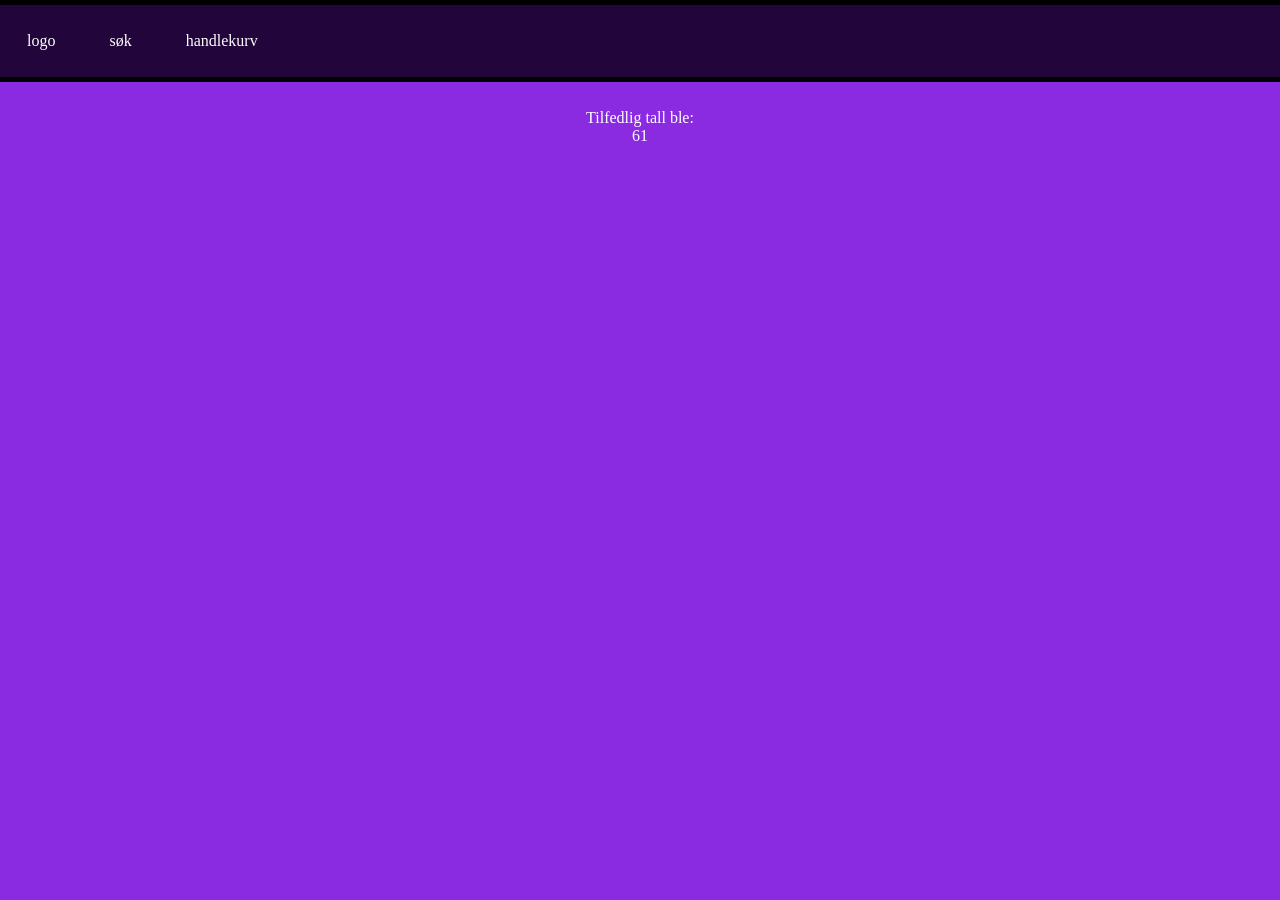
==== Nettbutikk/index.html @ 04de9694 "tirsdag" ====
<!DOCTYPE html>
<html lang="en">
<head>
    <meta charset="UTF-8">
    <meta name="viewport" content="width=device-width, initial-scale=1.0">
    <title>Document</title>
    <link rel="stylesheet" href="style.css">

</head>
<body>
    
    <header>
        
        <p>logo</p>
        <p>søk</p> 
        <p>handlekurv</p>
    </header>

    <p> Tilfedlig tall ble: <span id ="mittTall"></span> </p>























    <script src="script.js"></script>
</body>
</html>
---- Nettbutikk/style.css ----
body {
    background-color: blueviolet;
    margin: 0;
}

header{
    display: flex;
    background-color: #22053b;
    color: #ffffff;
   
    justify-content: left;
    /*Border*/
    border-top-style: solid;
    border-bottom-style: solid;
    border-width: 5px;
    border-color: #000000;
}

p{
    display: flex;
    font-family: 'Franklin Gothic Medium';
    color: #ffffff;
    text-decoration: none;
    flex-direction: column;
    align-items: center;
    margin: 3vh 3vh;
}
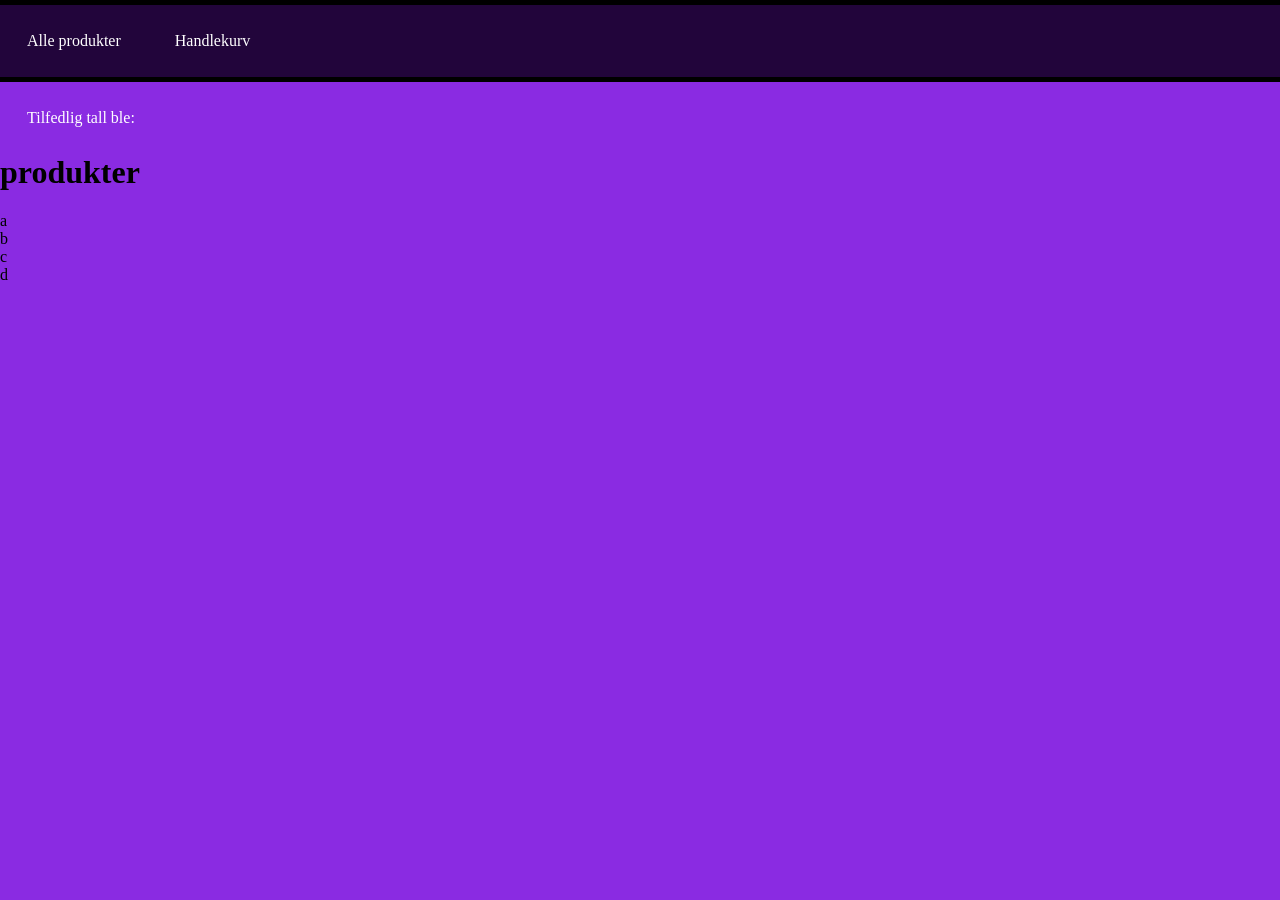
==== commit bff35284: "torsdag" ====
--- a/Nettbutikk/index.html
+++ b/Nettbutikk/index.html
@@ -1,5 +1,6 @@
 <!DOCTYPE html>
 <html lang="en">
+
 <head>
     <meta charset="UTF-8">
     <meta name="viewport" content="width=device-width, initial-scale=1.0">
@@ -7,16 +8,26 @@
     <link rel="stylesheet" href="style.css">
 
 </head>
+
 <body>
-    
+
     <header>
-        
-        <p>logo</p>
-        <p>søk</p> 
-        <p>handlekurv</p>
+        <img src="" alt="">
+        <a class="nav" href="">Alle produkter</a>
+        <a class="nav" href="">Handlekurv</a>
+
     </header>
 
-    <p> Tilfedlig tall ble: <span id ="mittTall"></span> </p>
+    <p> Tilfedlig tall ble: <span id="mittTall"></span> </p>
+
+    <h1>produkter</h1>
+
+    <div class="ting">
+        <div>a<img src="" alt=""></div>
+        <div>b<img src="" alt=""></div>
+        <div>c<img src="" alt=""></div>
+        <div>d<img src="" alt=""></div>
+    </div>
 
 
 
@@ -39,7 +50,7 @@
 
 
 
+    <!-- <script src="script.js"></script> -->
+</body>
 
-    <script src="script.js"></script>
-</body>
 </html>
--- a/Nettbutikk/style.css
+++ b/Nettbutikk/style.css
@@ -7,9 +7,6 @@
     display: flex;
     background-color: #22053b;
     color: #ffffff;
-   
-    justify-content: left;
-    /*Border*/
     border-top-style: solid;
     border-bottom-style: solid;
     border-width: 5px;
@@ -22,6 +19,20 @@
     color: #ffffff;
     text-decoration: none;
     flex-direction: column;
-    align-items: center;
     margin: 3vh 3vh;
+}
+
+.nav{
+    display: flex;
+    font-family: 'Franklin Gothic Medium';
+    color: #ffffff;
+    text-decoration: none;
+    flex-direction: row;
+    margin: 3vh 3vh;
+}
+
+.kurv{
+    display: flex;
+    align-self: auto;
+    justify-content: left;
 }
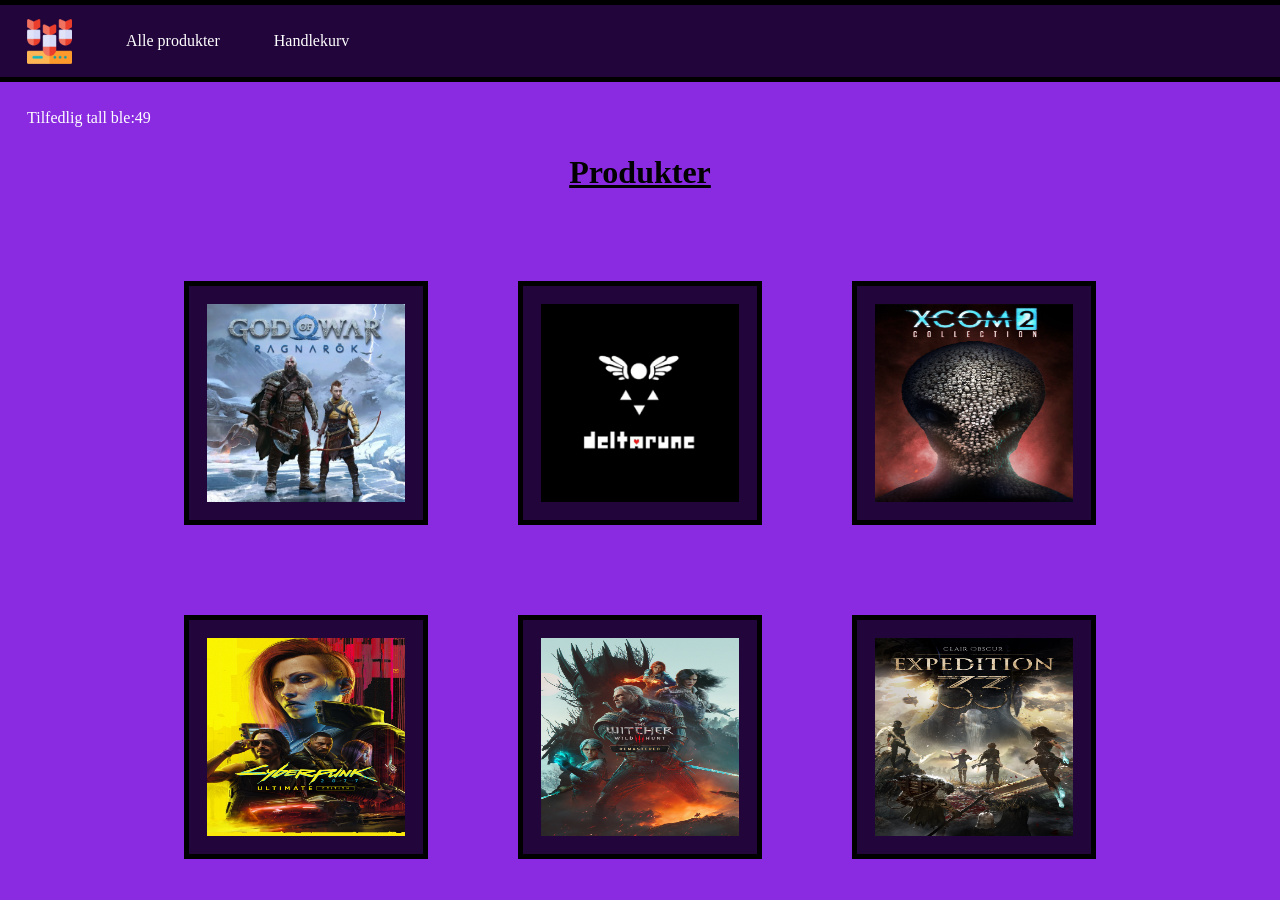
==== commit 4beeac73: "Fiksa CSS" ====
--- a/Nettbutikk/index.html
+++ b/Nettbutikk/index.html
@@ -12,45 +12,44 @@
 <body>
 
     <header>
-        <img src="" alt="">
+
+        <img class="logo" src="bilder/ddos.png" alt="">
+    
         <a class="nav" href="">Alle produkter</a>
         <a class="nav" href="">Handlekurv</a>
 
     </header>
+    
 
     <p> Tilfedlig tall ble: <span id="mittTall"></span> </p>
 
-    <h1>produkter</h1>
+    <h1>Produkter</h1>
 
     <div class="ting">
-        <div>a<img src="" alt=""></div>
-        <div>b<img src="" alt=""></div>
-        <div>c<img src="" alt=""></div>
-        <div>d<img src="" alt=""></div>
+        <div class="bilde">
+            <img src="bilder/god-of-war-ragnarok-button-1631231879154.jpg" alt="">
+        </div>
+        <div class="bilde">
+            <img src="bilder/MV5BNzI4YTdiMWQtNzM4Zi00ODk4LWE2YTUtNTkwYjZjYzgyZjJlXkEyXkFqcGc@._V1_.jpg" alt="">
+        </div>
+        <div class="bilde">
+            <img src="bilder/xcom2-collection-set-up-assets-1200x1600-ppi-1200x1600-735ebfc50fc6.jpg" alt="">
+        </div>
     </div>
 
+    <div class="ting">
+        <div class="bilde">
+            <img src="bilder/apps.36537.14143814686075364.7e443c56-2382-4bea-8ceb-35638e527cd6.475937df-e65f-4850-b2f0-471c2966f074" alt="">
+        </div>
+        <div class="bilde">
+            <img src="bilder/apps.50400.65858607118306853.fbb50b59-ac60-4f64-9908-5f89de905ebd.934c451c-9859-4b75-a29e-af255d2d8fab" alt="">
+        </div>
+        <div class="bilde">
+            <img src="bilder/apps.55260.14322280443288156.27788484-2760-47f7-be0d-dd693682e016.c7b2322a-d6b0-4051-a58b-d0b11aa37b20" alt="">
+        </div>
+    </div>
 
-
-
-
-
-
-
-
-
-
-
-
-
-
-
-
-
-
-
-
-
-    <!-- <script src="script.js"></script> -->
+    <script src="script.js"></script>
 </body>
 
 </html>
--- a/Nettbutikk/style.css
+++ b/Nettbutikk/style.css
@@ -13,12 +13,21 @@
     border-color: #000000;
 }
 
+.logo{
+    height: 5vh;
+    width: 5vh;
+    justify-self: center;
+    align-self: center;
+    margin-left: 3vh;
+    margin-right: 3vh;
+}
+
 p{
     display: flex;
     font-family: 'Franklin Gothic Medium';
     color: #ffffff;
     text-decoration: none;
-    flex-direction: column;
+    flex-direction: row;
     margin: 3vh 3vh;
 }
 
@@ -31,8 +40,41 @@
     margin: 3vh 3vh;
 }
 
-.kurv{
+.ting{
     display: flex;
     align-self: auto;
-    justify-content: left;
+    justify-content: center;
+    flex-wrap:wrap;
+    gap: 10vh;
+    margin-top: 10vh;
+    
+}
+
+
+img {
+    height: 22vh;
+    width: 22vh;
+}
+
+.bilde {
+    /*bilde til arbeidet*/
+    display: flex;
+    background-color: #22053b;
+    align-items: center;
+    justify-content: center;
+    height: 26vh;
+    width: 26vh;
+    /*Border*/
+    border-style: solid;
+    border-width: 5px;
+    
+    border-color: #000000;
+}
+
+
+h1{
+    display: flex;
+    justify-content: center;
+    text-decoration: underline;
+    
 }
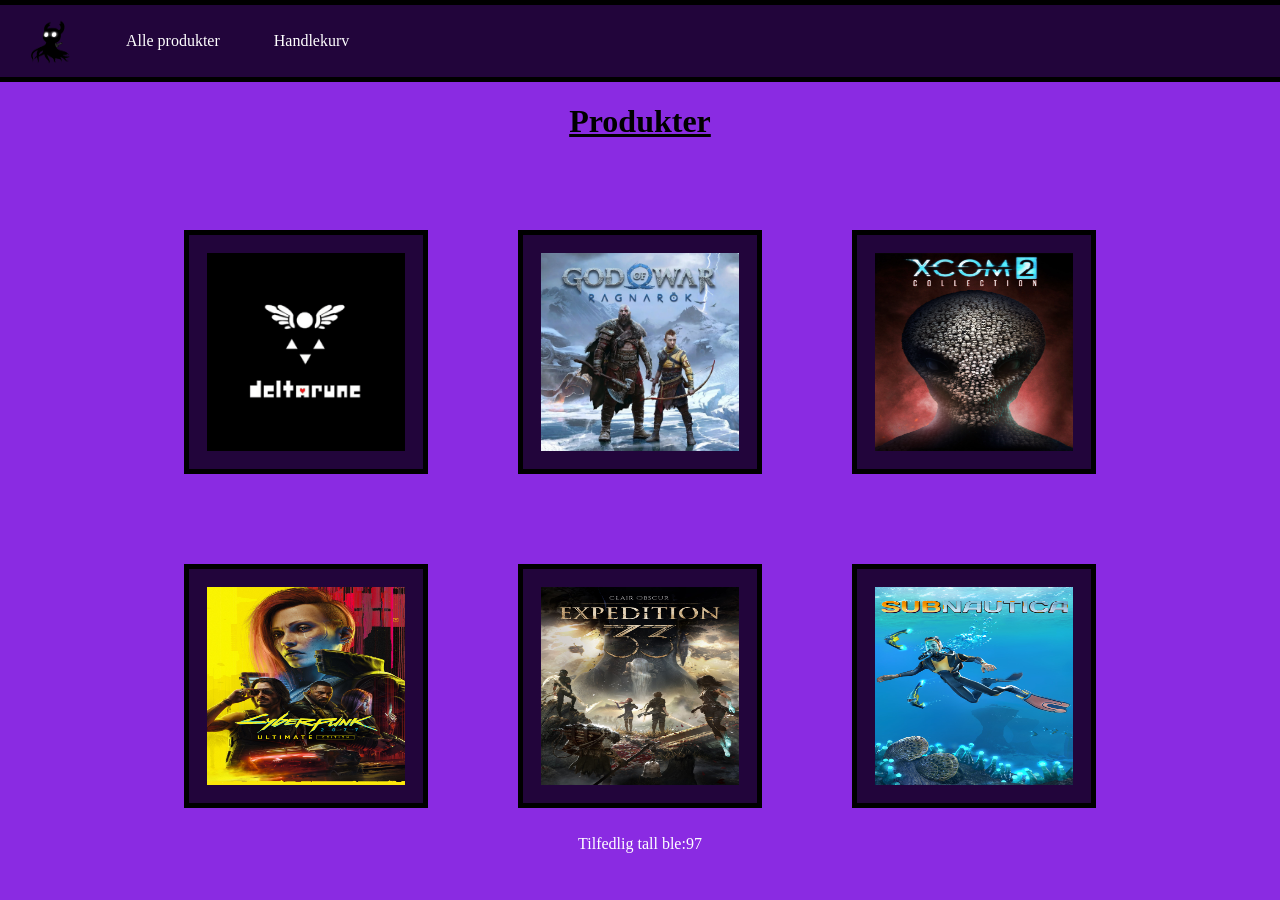
==== commit 2a004536: "Filesystem" ====
--- a/Nettbutikk/index.html
+++ b/Nettbutikk/index.html
@@ -13,7 +13,7 @@
 
     <header>
 
-        <img class="logo" src="bilder/ddos.png" alt="">
+        <img class="logo" src="bilder/Hollow.png" alt="">
     
         <a class="nav" href="">Alle produkter</a>
         <a class="nav" href="">Handlekurv</a>
@@ -21,33 +21,37 @@
     </header>
     
 
-    <p> Tilfedlig tall ble: <span id="mittTall"></span> </p>
-
+    
     <h1>Produkter</h1>
 
     <div class="ting">
         <div class="bilde">
-            <img src="bilder/god-of-war-ragnarok-button-1631231879154.jpg" alt="">
+            <img src="bilder/Deltarune.jpg" alt="">
         </div>
         <div class="bilde">
-            <img src="bilder/MV5BNzI4YTdiMWQtNzM4Zi00ODk4LWE2YTUtNTkwYjZjYzgyZjJlXkEyXkFqcGc@._V1_.jpg" alt="">
+            <img src="bilder/God-Of-War.jpg" alt="">
         </div>
         <div class="bilde">
-            <img src="bilder/xcom2-collection-set-up-assets-1200x1600-ppi-1200x1600-735ebfc50fc6.jpg" alt="">
+            <img src="bilder/Xcom-2.jpg" alt="">
         </div>
     </div>
 
     <div class="ting">
         <div class="bilde">
-            <img src="bilder/apps.36537.14143814686075364.7e443c56-2382-4bea-8ceb-35638e527cd6.475937df-e65f-4850-b2f0-471c2966f074" alt="">
+            <img src="bilder/Cyberpunk" alt="">
         </div>
         <div class="bilde">
-            <img src="bilder/apps.50400.65858607118306853.fbb50b59-ac60-4f64-9908-5f89de905ebd.934c451c-9859-4b75-a29e-af255d2d8fab" alt="">
+            <img src="bilder/E33" alt="">
         </div>
         <div class="bilde">
-            <img src="bilder/apps.55260.14322280443288156.27788484-2760-47f7-be0d-dd693682e016.c7b2322a-d6b0-4051-a58b-d0b11aa37b20" alt="">
+            <img src="bilder/Subnautica" alt="">
         </div>
     </div>
+
+    <div class="random">
+        <p> Tilfedlig tall ble: <span id="mittTall"></span> </p>
+    </div>
+    
 
     <script src="script.js"></script>
 </body>
--- a/Nettbutikk/style.css
+++ b/Nettbutikk/style.css
@@ -77,4 +77,9 @@
     justify-content: center;
     text-decoration: underline;
     
+}
+
+.random{
+    display: flex;
+    justify-content: center;
 }
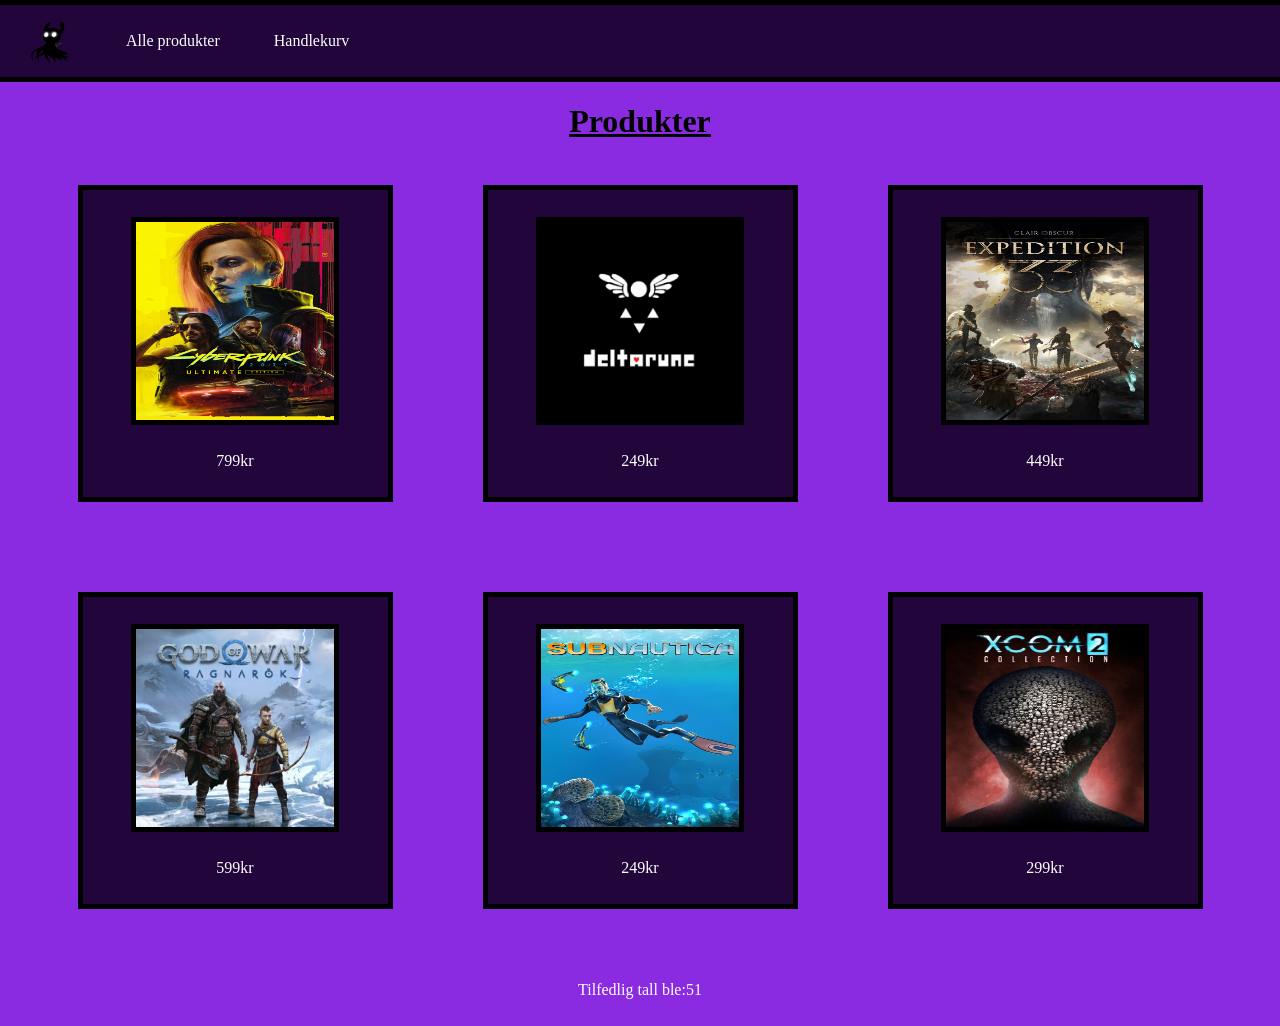
==== commit ac3fa5ac: "fått fiksa array og skrvet ut arrayet med html" ====
--- a/Nettbutikk/index.html
+++ b/Nettbutikk/index.html
@@ -24,7 +24,7 @@
     
     <h1>Produkter</h1>
 
-    <div class="ting">
+    <!-- <div class="ting">
         <div class="bilde">
             <img src="bilder/Deltarune.jpg" alt="">
         </div>
@@ -38,22 +38,29 @@
 
     <div class="ting">
         <div class="bilde">
-            <img src="bilder/Cyberpunk" alt="">
+            <img src="bilder/Cyberpunk.jpg" alt="">
         </div>
         <div class="bilde">
-            <img src="bilder/E33" alt="">
+            <img src="bilder/E33.jpg" alt="">
         </div>
         <div class="bilde">
-            <img src="bilder/Subnautica" alt="">
+            <img src="bilder/Subnautica.jpg" alt="">
         </div>
+    </div> -->
+
+    
+
+    <div id="ting">
+        
     </div>
 
     <div class="random">
         <p> Tilfedlig tall ble: <span id="mittTall"></span> </p>
     </div>
     
-
+    <script src="produkter.js"></script>
     <script src="script.js"></script>
+    
 </body>
 
 </html>
--- a/Nettbutikk/style.css
+++ b/Nettbutikk/style.css
@@ -3,7 +3,7 @@
     margin: 0;
 }
 
-header{
+header {
     display: flex;
     background-color: #22053b;
     color: #ffffff;
@@ -13,7 +13,7 @@
     border-color: #000000;
 }
 
-.logo{
+.logo {
     height: 5vh;
     width: 5vh;
     justify-self: center;
@@ -22,7 +22,7 @@
     margin-right: 3vh;
 }
 
-p{
+p {
     display: flex;
     font-family: 'Franklin Gothic Medium';
     color: #ffffff;
@@ -31,7 +31,7 @@
     margin: 3vh 3vh;
 }
 
-.nav{
+.nav {
     display: flex;
     font-family: 'Franklin Gothic Medium';
     color: #ffffff;
@@ -40,14 +40,14 @@
     margin: 3vh 3vh;
 }
 
-.ting{
+.ting {
     display: flex;
     align-self: auto;
     justify-content: center;
-    flex-wrap:wrap;
+    flex-wrap: wrap;
     gap: 10vh;
     margin-top: 10vh;
-    
+
 }
 
 
@@ -67,19 +67,50 @@
     /*Border*/
     border-style: solid;
     border-width: 5px;
-    
+
     border-color: #000000;
 }
 
 
-h1{
+h1 {
     display: flex;
     justify-content: center;
     text-decoration: underline;
-    
+
 }
 
-.random{
+.random {
     display: flex;
     justify-content: center;
+}
+
+#ting {
+    display: grid;
+    grid-template-columns: repeat(auto-fit, minmax(35vh, 35vh));
+    align-self: center;
+    justify-content: center;
+    gap: 10vh;
+    margin: 5vh;
+}
+
+.produktkort {
+    display: flex;
+    background-color: #22053b;
+    align-items: center;
+    justify-content: center;
+    flex-direction: column;
+    height: auto;
+    width: auto;
+    border-style: solid;
+    border-width: 5px;
+    border-color: #000000;
+}
+
+.produktkort img {
+    height: 22vh;
+    width: 22vh;
+    border-style: solid;
+    border-width: 5px;
+    border-color: #000000;
+    margin-top: 3vh;
 }
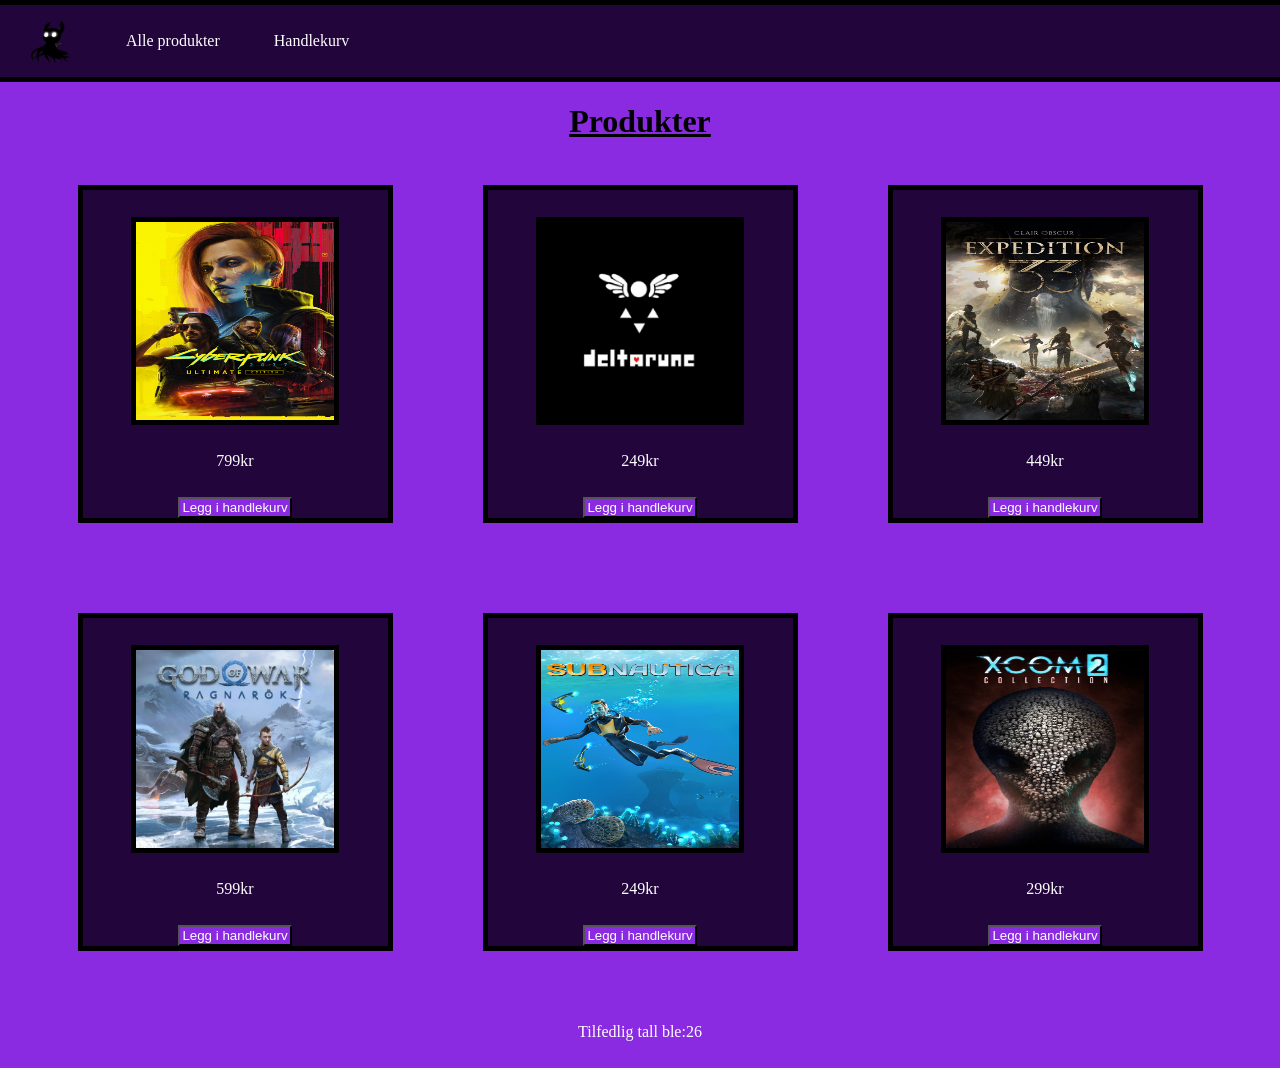
==== commit 69770d9a: "startet på handlekurv med funksjonelle knapper" ====
--- a/Nettbutikk/index.html
+++ b/Nettbutikk/index.html
@@ -20,35 +20,7 @@
 
     </header>
     
-
-    
     <h1>Produkter</h1>
-
-    <!-- <div class="ting">
-        <div class="bilde">
-            <img src="bilder/Deltarune.jpg" alt="">
-        </div>
-        <div class="bilde">
-            <img src="bilder/God-Of-War.jpg" alt="">
-        </div>
-        <div class="bilde">
-            <img src="bilder/Xcom-2.jpg" alt="">
-        </div>
-    </div>
-
-    <div class="ting">
-        <div class="bilde">
-            <img src="bilder/Cyberpunk.jpg" alt="">
-        </div>
-        <div class="bilde">
-            <img src="bilder/E33.jpg" alt="">
-        </div>
-        <div class="bilde">
-            <img src="bilder/Subnautica.jpg" alt="">
-        </div>
-    </div> -->
-
-    
 
     <div id="ting">
         
@@ -59,6 +31,7 @@
     </div>
     
     <script src="produkter.js"></script>
+    <script src="handlekurv.js"></script>
     <script src="script.js"></script>
     
 </body>
--- a/Nettbutikk/style.css
+++ b/Nettbutikk/style.css
@@ -113,4 +113,15 @@
     border-width: 5px;
     border-color: #000000;
     margin-top: 3vh;
+}
+
+.produktknapp {
+    padding: 1px 2px;
+    /* border-top-style: solid;
+    border-bottom-style: solid;
+    border-left-style: solid;
+    border-right-style: solid; */
+    color: rgb(255, 255, 255);
+    background-color: blueviolet;
+    border-color: #000000;
 }
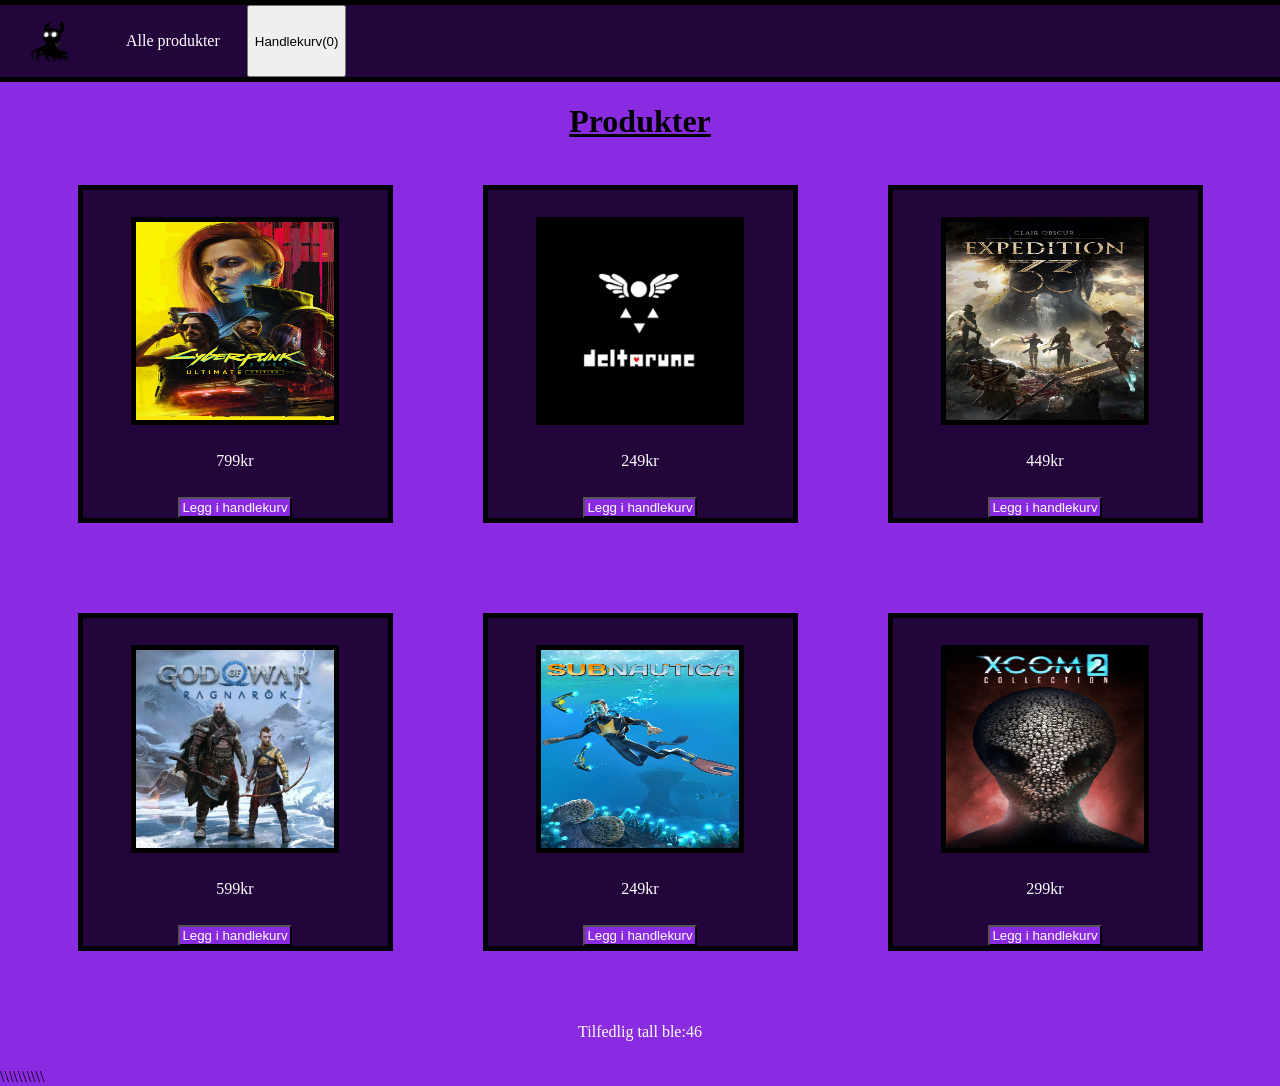
==== commit 93be626e: "#fad1a2" ====
--- a/Nettbutikk/index.html
+++ b/Nettbutikk/index.html
@@ -4,7 +4,7 @@
 <head>
     <meta charset="UTF-8">
     <meta name="viewport" content="width=device-width, initial-scale=1.0">
-    <title>Document</title>
+    <title>Games.store</title>
     <link rel="stylesheet" href="style.css">
 
 </head>
@@ -16,7 +16,10 @@
         <img class="logo" src="bilder/Hollow.png" alt="">
     
         <a class="nav" href="">Alle produkter</a>
-        <a class="nav" href="">Handlekurv</a>
+        
+        <button id="kurvKnapp">
+            Handlekurv(<span id="antallKurv">0</span>)
+        </button>
 
     </header>
     
@@ -30,6 +33,8 @@
         <p> Tilfedlig tall ble: <span id="mittTall"></span> </p>
     </div>
     
+    \\\\\\\\\\
+
     <script src="produkter.js"></script>
     <script src="handlekurv.js"></script>
     <script src="script.js"></script>
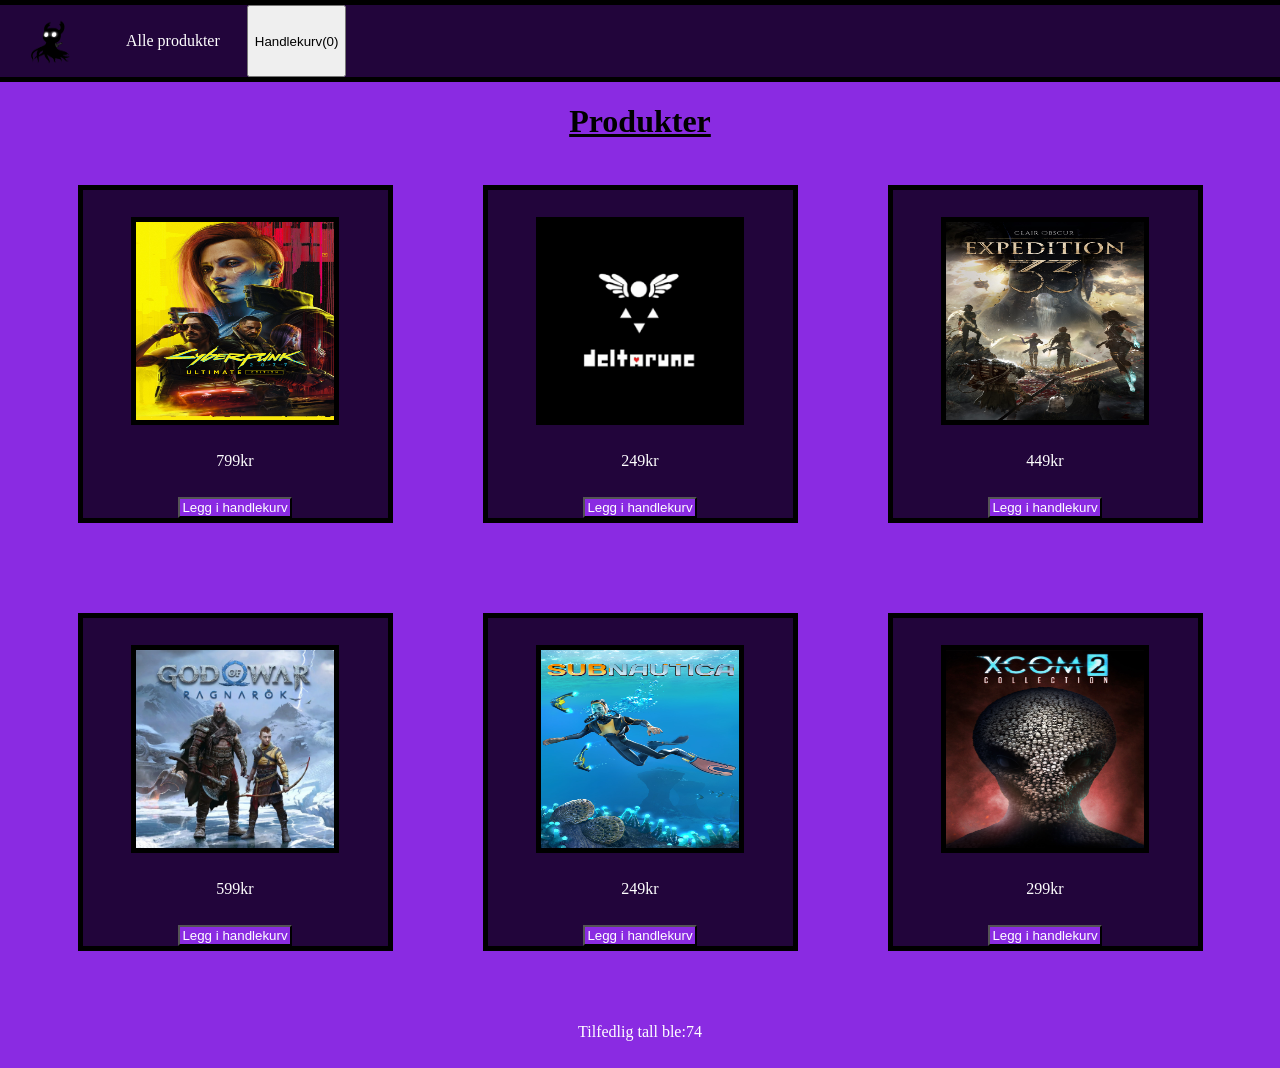
==== commit 5347b3e4: "Handlekurv" ====
--- a/Nettbutikk/index.html
+++ b/Nettbutikk/index.html
@@ -33,7 +33,14 @@
         <p> Tilfedlig tall ble: <span id="mittTall"></span> </p>
     </div>
     
-    \\\\\\\\\\
+    <div id="kurvPopup" class="popup">
+        <div class="kurvInnhold">
+            <button id="lukkKurv">X</button>
+            <h2>Handlekurv</h2>
+            <div id="kurvListe"></div>
+            <p id="totalPris"></p>
+        </div>
+    </div>
 
     <script src="produkter.js"></script>
     <script src="handlekurv.js"></script>
@@ -41,4 +48,5 @@
     
 </body>
 
-</html>+</html>
+
--- a/Nettbutikk/style.css
+++ b/Nettbutikk/style.css
@@ -124,4 +124,26 @@
     color: rgb(255, 255, 255);
     background-color: blueviolet;
     border-color: #000000;
-}+}
+
+.popup {
+    display: none;
+    position: fixed;
+    inset: 0;
+    
+    justify-content: right;
+    align-items:start;
+}
+
+.kurvInnhold{
+    background-color: #22053b;
+    border-style: solid;
+    border-width: 5px;
+    border-color: #000000;
+    padding: 25px;
+    width: 400px;
+    max-width: 90%;
+    border-radius: 10px;
+
+}
+
